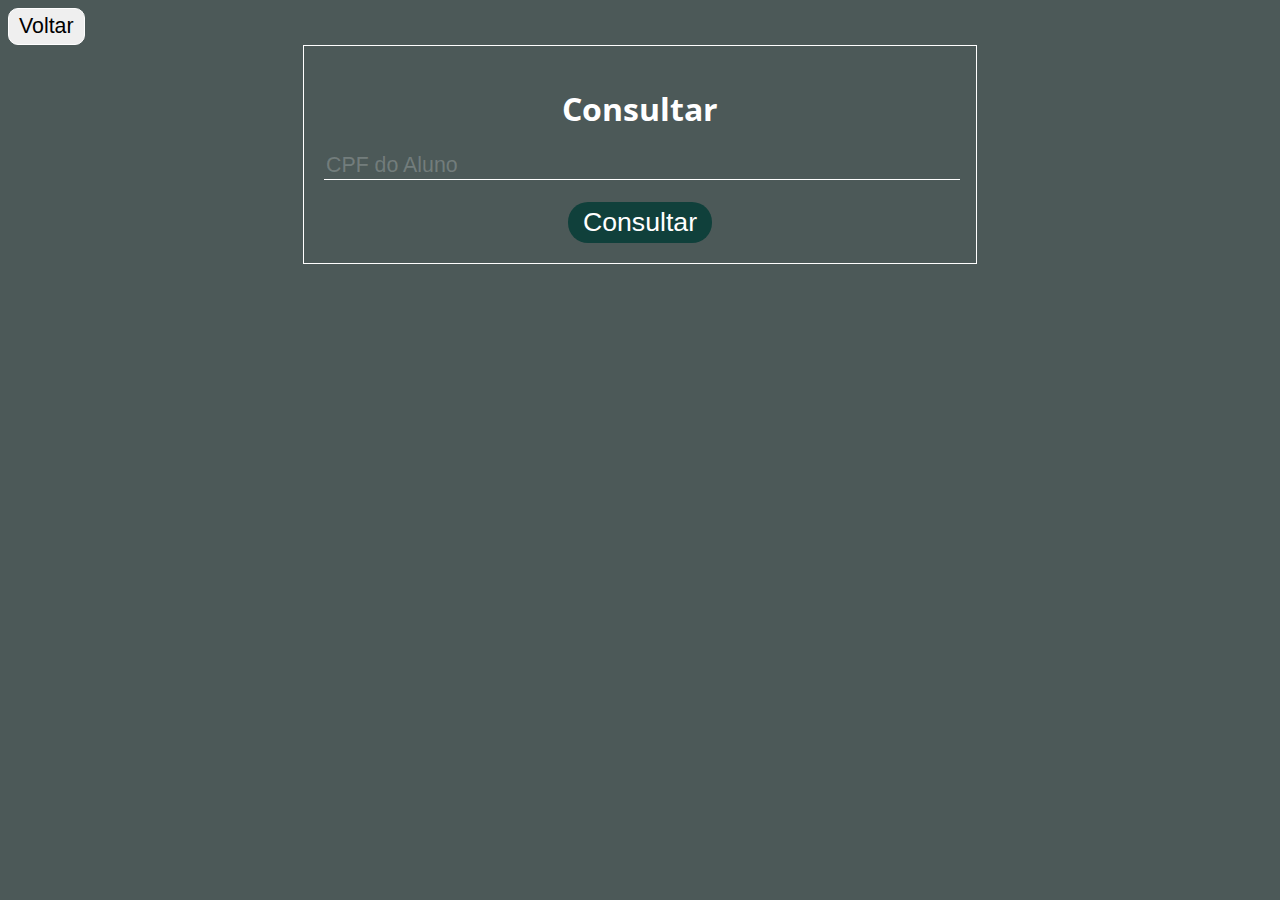
==== Consulta/index.html @ 1d38d7f6 "Primeiro Commit > Consegue cadastrar > Consegue consultar > Consegue deletar" ====
<!DOCTYPE html>
<html lang="pt-br">
<head>
    <meta charset="UTF-8">
    <meta http-equiv="X-UA-Compatible" content="IE=edge">
    <meta name="viewport" content="width=device-width, initial-scale=1.0">
    <title>Consultar</title>
    <link rel="stylesheet" href="st.css">
</head>
<body>
    <button onclick="voltar()" class="back">Voltar</button>

    <main>

    <form action="buscar.php" method="POST">
    <h1>Consultar</h1>
    <input type="text" placeholder="CPF do Aluno" name="cpf"> 
    <br> <br>
    <input type="submit" class="consultarbtt" value="Consultar">
</form>



<script>

function voltar() {
    location.href = '/gym/index.html';

        }
</script>

<!--     <button onclick="voltar()" class="back">Voltar</button> -->

    
</body>
</html>
---- Consulta/st.css ----
@import url('https://fonts.googleapis.com/css2?family=Open+Sans:wght@300&display=swap');

body{
    font-family: 'Open Sans', sans-serif;
    background-color: #4C5958; ;
    color: white;
    
    /* margin: 0px;
     */
}


main{
    text-align: center;
    border: 1px solid white;
    width: 50%;
    padding: 20px 20px;
    margin: auto;
}

.consultarbtt{
    background-color: #10403B;
    border: 0;
    border-radius: 20px;
    padding: 5px 15px;
    color: white;
    font-size: 20pt;
}

.back{

    border: 1px solid white;
    color: black;
    font-size: 16pt;
    border-radius: 10px;
    margin: 0 auto;
    padding: 5px 10px;
    text-align: center;
}
input{
    border: 0;
    border-bottom: 1px solid white;
    background-color: #00000000;
    color: white;
    font-size: 16pt;



}

input[type="text"] , input[type="number"]{
    width: 100%;

}

input:focus {
    box-shadow: 0 0 0 0;
    border-bottom: 2px solid white;
    outline: 0;

} 
input::-webkit-outer-spin-button,
input::-webkit-inner-spin-button {
    -webkit-appearance: none;
    margin: 0;
}




input::placeholder{
    text-align: start;
    color: rgba(255, 255, 255, 0.219);
}

.N-I-S-H-I-K-I-G-O---Furniture-Design-Award-2014-1-hex { color: #127369; }
.N-I-S-H-I-K-I-G-O---Furniture-Design-Award-2014-2-hex { color: #10403B; }
.N-I-S-H-I-K-I-G-O---Furniture-Design-Award-2014-3-hex { color: #8AA6A3; }
.N-I-S-H-I-K-I-G-O---Furniture-Design-Award-2014-4-hex { color: #4C5958; }
.N-I-S-H-I-K-I-G-O---Furniture-Design-Award-2014-5-hex { color: #BFBFBF; }
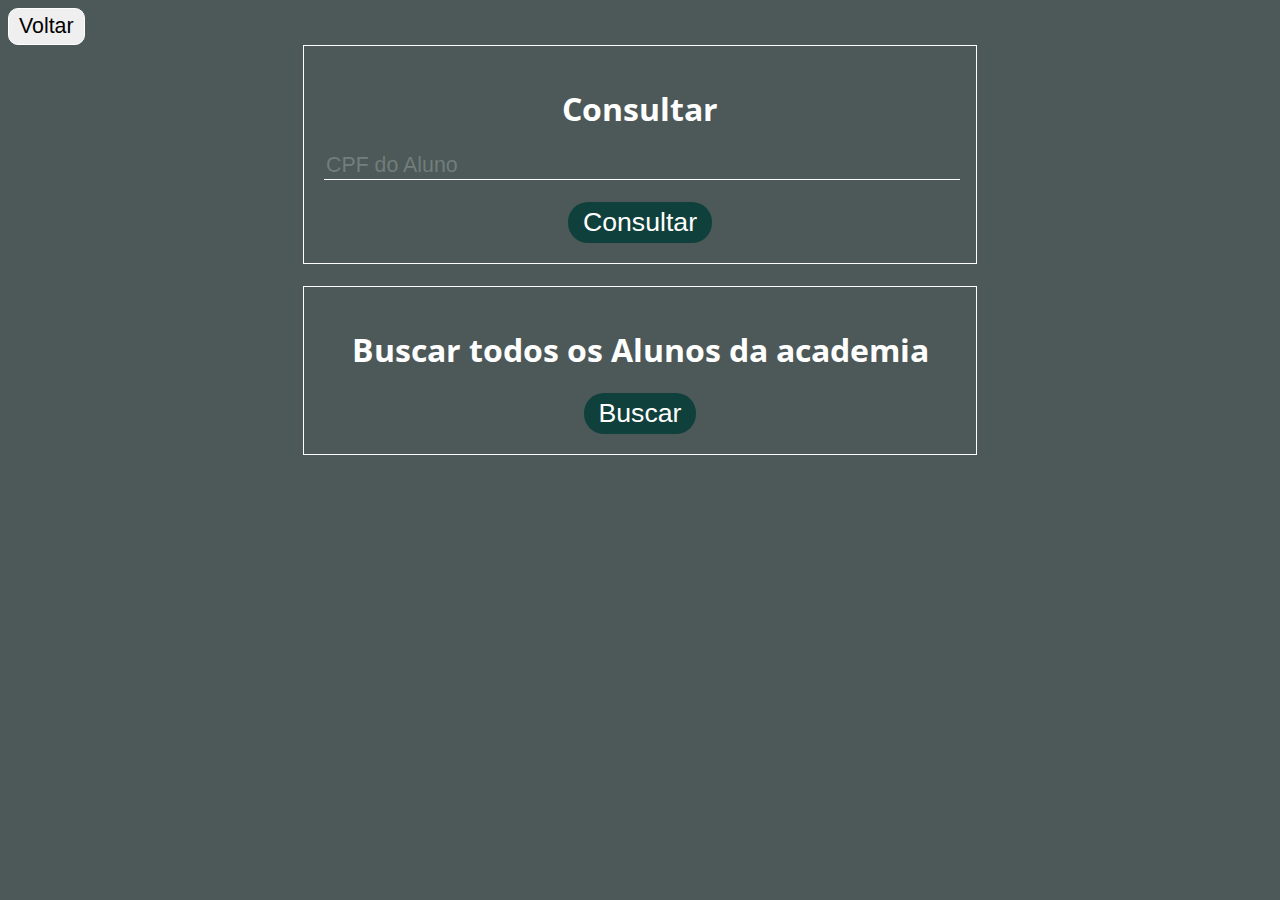
==== commit b0f83f30: "Capaz de consultar todos os alunos ao mesmo tempo e exibir em tabela" ====
--- a/Consulta/index.html
+++ b/Consulta/index.html
@@ -6,11 +6,12 @@
     <meta name="viewport" content="width=device-width, initial-scale=1.0">
     <title>Consultar</title>
     <link rel="stylesheet" href="st.css">
+    <link rel="shortcut icon" href="https://cdn-icons-png.flaticon.com/512/0/396.png" type="image/x-icon">
 </head>
 <body>
     <button onclick="voltar()" class="back">Voltar</button>
 
-    <main>
+<main>
 
     <form action="buscar.php" method="POST">
     <h1>Consultar</h1>
@@ -19,6 +20,19 @@
     <input type="submit" class="consultarbtt" value="Consultar">
 </form>
 
+</main>
+<br>
+<main>
+
+    <form action="todos.php">
+
+        <h1>Buscar todos os Alunos da academia</h1>
+
+        <input type="submit" class="consultarbtt" value="Buscar">
+
+
+    </form>
+</main>
 
 
 <script>
